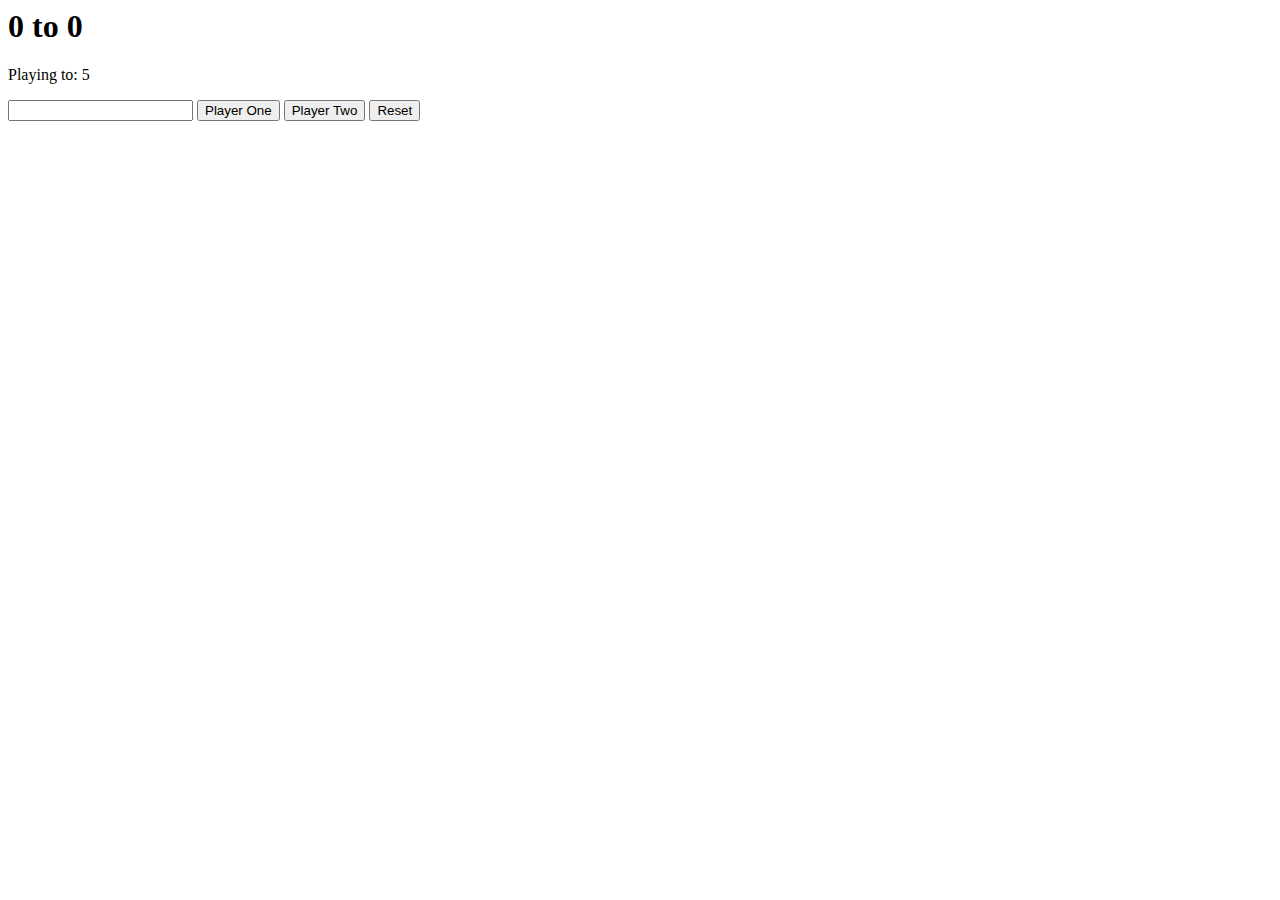
==== DOM_manipulation/Score Keeper/index.html @ b8a42afa "HTML and score updates work. TODO checkScores" ====
<html>
<head>
	<title>Score Keeper App</title>
	<link rel="stylesheet" type="text/css" href="styling.css">
</head>
<body>
	<h1>
		<span class="current_score" id = "p1_score">0</span> to <span class="current_score" id = "p2_score">0</span>
	</h1>

	<p>Playing to: 5</p>

	<!-- input to change "Playing to:" -->
	<input type="number" id="playing_to">

	<!-- input to change scores and reset match -->
	<input type="button" class="score_button" id="p1_button" value="Player One">
	<input type="button" class="score_button" id="p2_button" value="Player Two">
	<input type="button" id="reset_button" value="Reset">




<script type="text/javascript" src="scripts.js"></script>
</body>
</html>
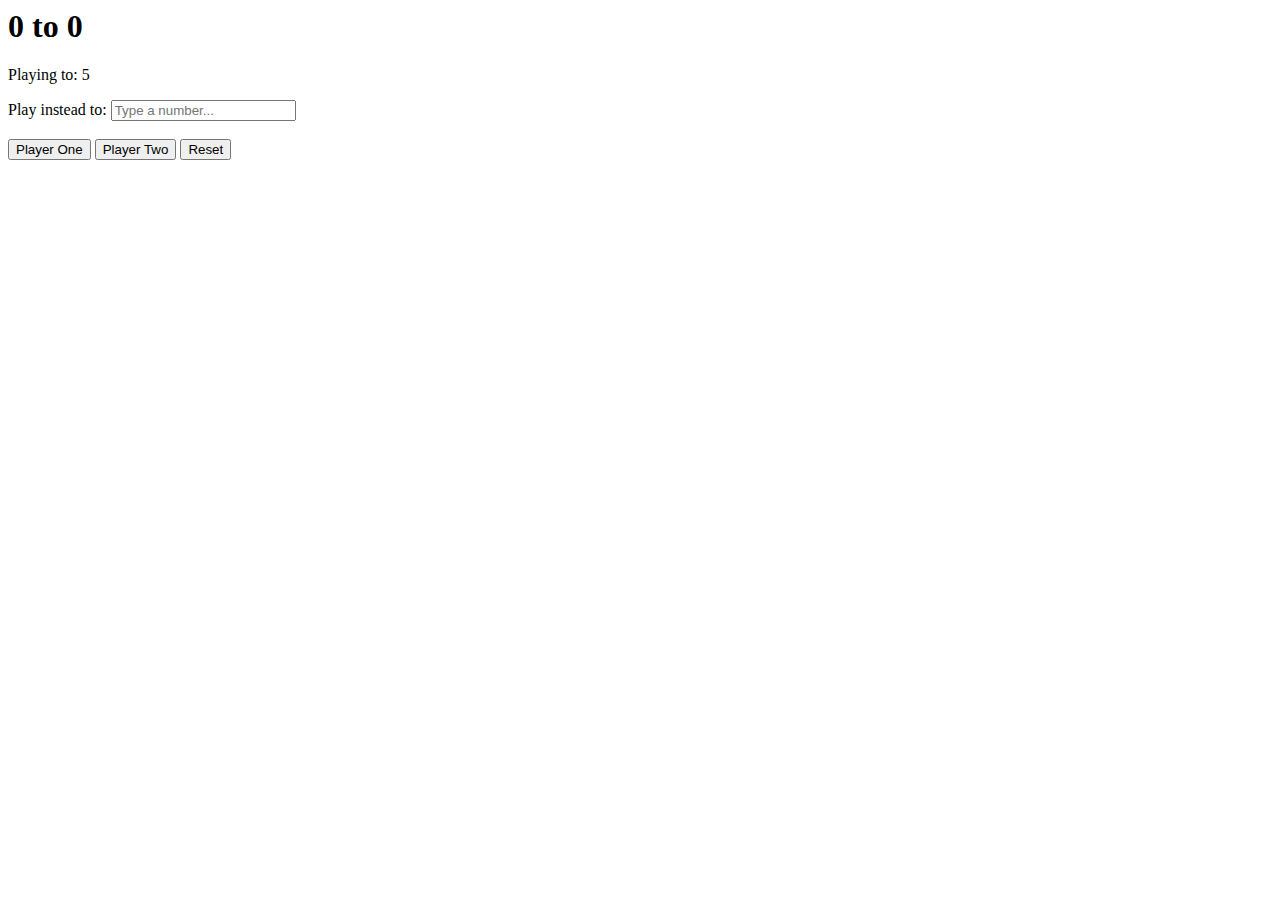
==== commit b8c63b4c: ""Playing to:" field updates now" ====
--- a/DOM_manipulation/Score Keeper/index.html
+++ b/DOM_manipulation/Score Keeper/index.html
@@ -8,19 +8,27 @@
 		<span class="current_score" id = "p1_score">0</span> to <span class="current_score" id = "p2_score">0</span>
 	</h1>
 
-	<p>Playing to: 5</p>
+	<p>Playing to: <span id="playing_to">5</span></p>
 
-	<!-- input to change "Playing to:" -->
-	<input type="number" id="playing_to">
+	<!-- code to change "Playing to:" the function updatePlayingTo is triggered when the user presses down on a key and when the key is released, to get the most up to date value of the input field. See more here: https://stackoverflow.com/questions/11365686/how-to-get-text-of-an-input-text-box-during-onkeypress -->
+	<label>Play instead to: <input type="number" id="playing_instead_to" placeholder="Type a number..." onKeyPress="updatePlayingTo()" onKeyUp="updatePlayingTo()"></label> 
+	
+	<br>
+	<br>
 
 	<!-- input to change scores and reset match -->
-	<input type="button" class="score_button" id="p1_button" value="Player One">
-	<input type="button" class="score_button" id="p2_button" value="Player Two">
-	<input type="button" id="reset_button" value="Reset">
-
+	<div id="controller">	
+		<input type="button" class="score_button" id="p1_button" value="Player One">
+		<input type="button" class="score_button" id="p2_button" value="Player Two">
+		<input type="button" id="reset_button" value="Reset">
+	</div>
 
 
 
 <script type="text/javascript" src="scripts.js"></script>
+<script
+  src="https://code.jquery.com/jquery-3.3.1.min.js"
+  integrity="sha256-FgpCb/KJQlLNfOu91ta32o/NMZxltwRo8QtmkMRdAu8="
+  crossorigin="anonymous"></script>
 </body>
 </html>--- a/DOM_manipulation/Score Keeper/styling.css
+++ b/DOM_manipulation/Score Keeper/styling.css
@@ -0,0 +1,3 @@
+.winner{
+	color: green;
+}
